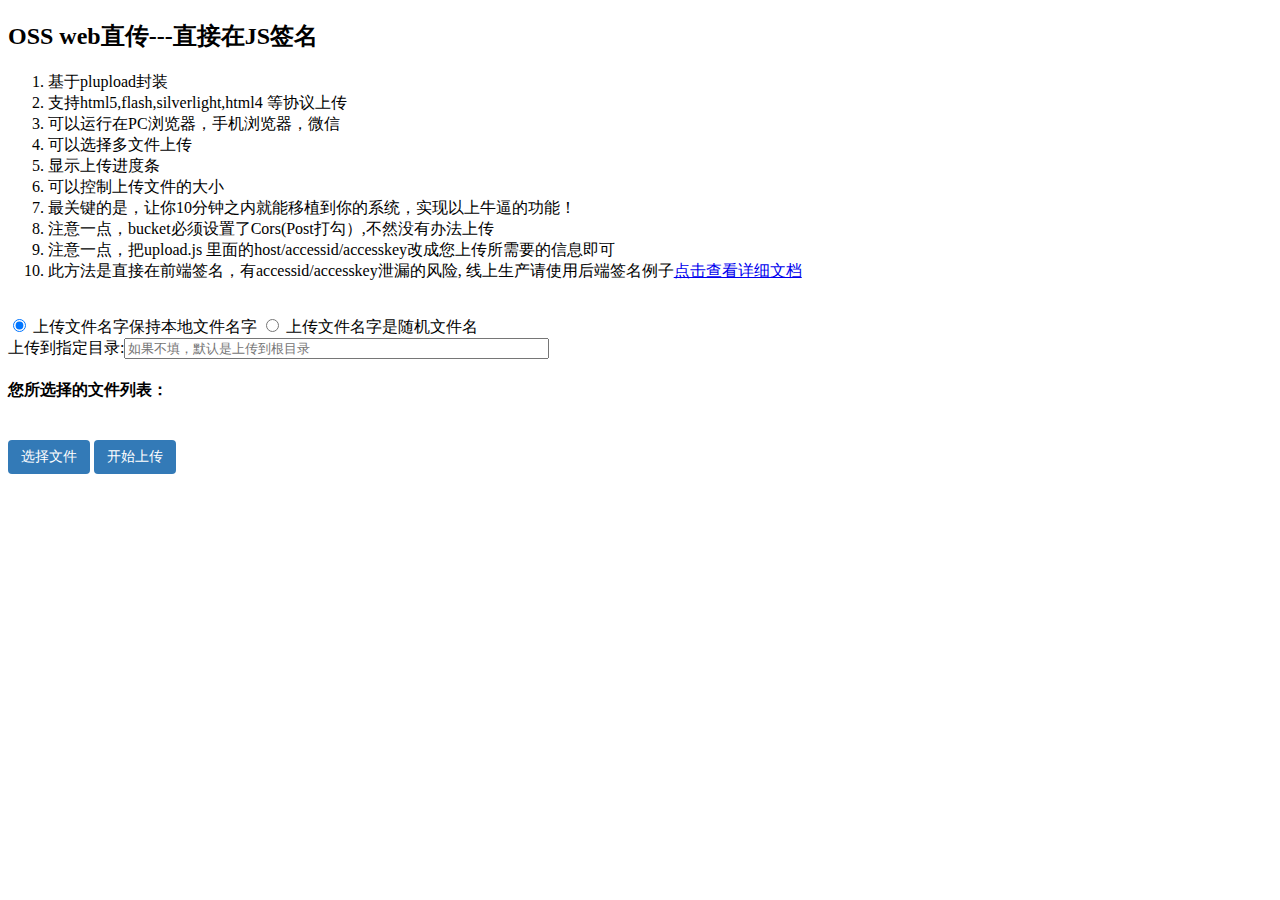
==== upload/index.html @ a7257b33 "upload function" ====
<!DOCTYPE html>
<html>
<head>
	<meta http-equiv="content-type" content="text/html; charset=UTF-8"/>
	<title>OSS web直传</title>
	<link rel="stylesheet" type="text/css" href="style.css"/>
	<meta name="viewport" content="width=device-width, initial-scale=1, maximum-scale=1, user-scalable=no">
</head>
<body>

<h2>OSS web直传---直接在JS签名</h2>
<ol>
<li>基于plupload封装 </li>
<li>支持html5,flash,silverlight,html4 等协议上传</li>
<li>可以运行在PC浏览器，手机浏览器，微信</li>
<li>可以选择多文件上传</li>
<li>显示上传进度条</li>
<li>可以控制上传文件的大小</li>
<li>最关键的是，让你10分钟之内就能移植到你的系统，实现以上牛逼的功能！</li>
<li>注意一点，bucket必须设置了Cors(Post打勾）,不然没有办法上传</li>
<li>注意一点，把upload.js 里面的host/accessid/accesskey改成您上传所需要的信息即可</li>
<li>此方法是直接在前端签名，有accessid/accesskey泄漏的风险, 线上生产请使用后端签名例子<a href="https://help.aliyun.com/document_detail/oss/practice/pc_web_upload/js_php_upload.html">点击查看详细文档</a></li>
</ol>
<br>
<form name=theform>
<input type="radio" name="myradio" value="local_name" checked=true/> 上传文件名字保持本地文件名字
<input type="radio" name="myradio" value="random_name" /> 上传文件名字是随机文件名
<br/>
上传到指定目录:<input type="text" id='dirname' placeholder="如果不填，默认是上传到根目录" size=50>
</form>

<h4>您所选择的文件列表：</h4>
<div id="ossfile">你的浏览器不支持flash,Silverlight或者HTML5！</div>

<br/>

<div id="container">
	<a id="selectfiles" href="javascript:void(0);" class='btn'>选择文件</a>
	<a id="postfiles" href="javascript:void(0);" class='btn'>开始上传</a>
</div>

<pre id="console"></pre>

<p>&nbsp;</p>

</body>
<script type="text/javascript" src="lib/crypto1/crypto/crypto.js"></script>
<script type="text/javascript" src="lib/crypto1/hmac/hmac.js"></script>
<script type="text/javascript" src="lib/crypto1/sha1/sha1.js"></script>
<script type="text/javascript" src="lib/base64.js"></script>
<script type="text/javascript" src="lib/plupload-2.1.2/js/plupload.full.min.js"></script>
<script type="text/javascript" src="upload.js"></script>
</html>
---- upload/style.css ----
.btn{
        color: #fff;
	    background-color: #337ab7;
	    border-color: #2e6da4; 
	    display: inline-block;
	    padding: 6px 12px;
	    margin-bottom: 0;
	    font-size: 14px;
	    font-weight: 400;
	    line-height: 1.42857143;
	    text-align: center;
	    white-space: nowrap;
	    text-decoration: none;
	    vertical-align: middle;
	    -ms-touch-action: manipulation;
	    touch-action: manipulation;
	    cursor: pointer;
	    -webkit-user-select: none;
	    -moz-user-select: none;
	    -ms-user-select: none;
	    user-select: none;
	    background-image: none;
	    border: 1px solid transparent;
	    border-radius: 4px;
	}
	a.btn:hover{
      background-color: #3366b7;
	}
	.progress{
		margin-top:2px;
	    width: 200px;
	    height: 14px;
	    margin-bottom: 10px;
	    overflow: hidden;
	    background-color: #f5f5f5;
	    border-radius: 4px;
	    -webkit-box-shadow: inset 0 1px 2px rgba(0,0,0,.1);
	    box-shadow: inset 0 1px 2px rgba(0,0,0,.1);
	}
	.progress-bar{ 
		background-color: rgb(92, 184, 92);
		background-image: linear-gradient(45deg, rgba(255, 255, 255, 0.14902) 25%, transparent 25%, transparent 50%, rgba(255, 255, 255, 0.14902) 50%, rgba(255, 255, 255, 0.14902) 75%, transparent 75%, transparent);
		background-size: 40px 40px;
		box-shadow: rgba(0, 0, 0, 0.14902) 0px -1px 0px 0px inset;
		box-sizing: border-box;
		color: rgb(255, 255, 255);
		display: block;
		float: left; 
		font-size: 12px;
		height: 20px;
		line-height: 20px;
		text-align: center;
		transition-delay: 0s;
		transition-duration: 0.6s;
		transition-property: width;
		transition-timing-function: ease;
		width: 266.188px;
	}
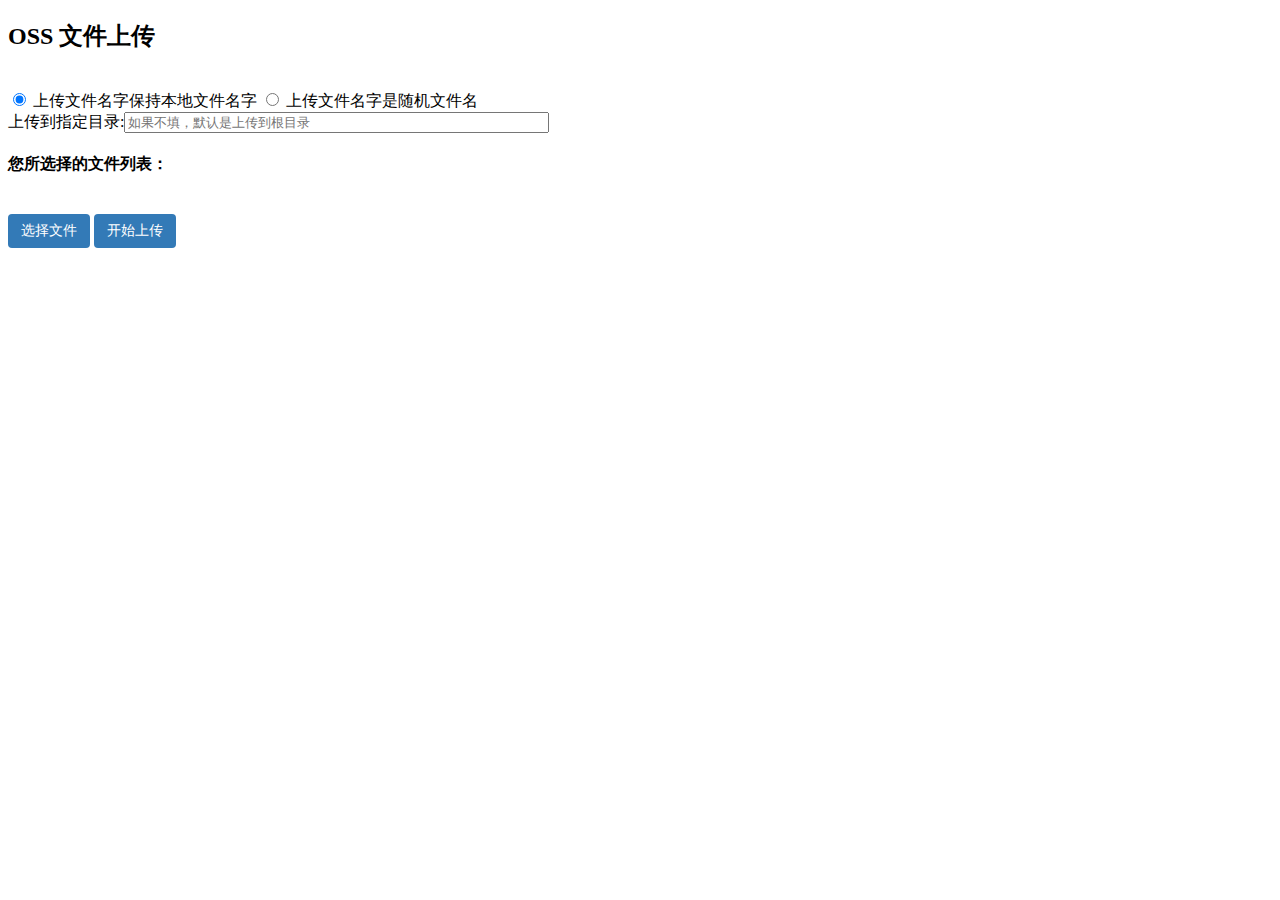
==== commit 4422352a: "upload function" ====
--- a/upload/index.html
+++ b/upload/index.html
@@ -8,19 +8,7 @@
 </head>
 <body>
 
-<h2>OSS web直传---直接在JS签名</h2>
-<ol>
-<li>基于plupload封装 </li>
-<li>支持html5,flash,silverlight,html4 等协议上传</li>
-<li>可以运行在PC浏览器，手机浏览器，微信</li>
-<li>可以选择多文件上传</li>
-<li>显示上传进度条</li>
-<li>可以控制上传文件的大小</li>
-<li>最关键的是，让你10分钟之内就能移植到你的系统，实现以上牛逼的功能！</li>
-<li>注意一点，bucket必须设置了Cors(Post打勾）,不然没有办法上传</li>
-<li>注意一点，把upload.js 里面的host/accessid/accesskey改成您上传所需要的信息即可</li>
-<li>此方法是直接在前端签名，有accessid/accesskey泄漏的风险, 线上生产请使用后端签名例子<a href="https://help.aliyun.com/document_detail/oss/practice/pc_web_upload/js_php_upload.html">点击查看详细文档</a></li>
-</ol>
+<h2>OSS 文件上传</h2>
 <br>
 <form name=theform>
 <input type="radio" name="myradio" value="local_name" checked=true/> 上传文件名字保持本地文件名字
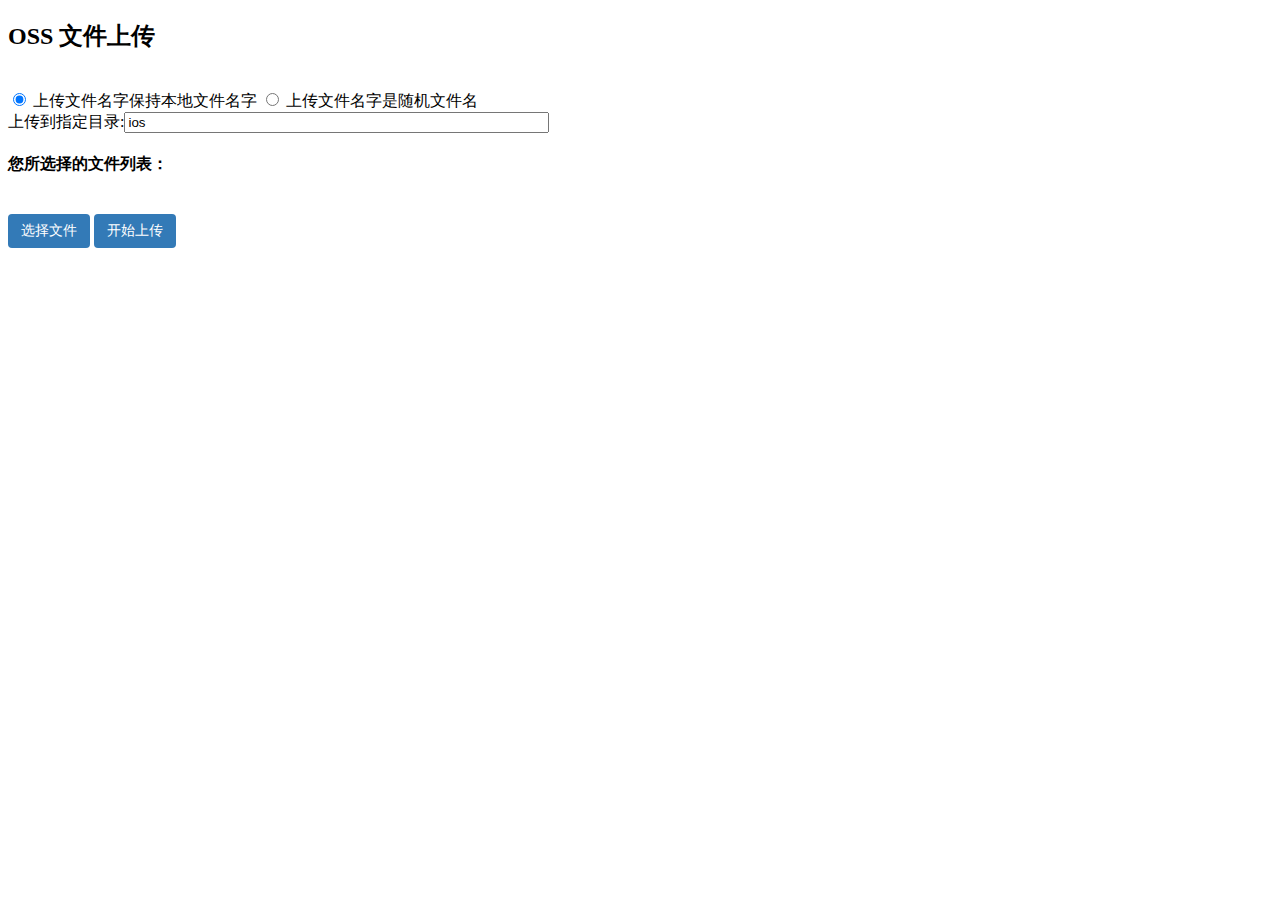
==== commit 21972400: "ios upload" ====
--- a/upload/index.html
+++ b/upload/index.html
@@ -14,7 +14,7 @@
 <input type="radio" name="myradio" value="local_name" checked=true/> 上传文件名字保持本地文件名字
 <input type="radio" name="myradio" value="random_name" /> 上传文件名字是随机文件名
 <br/>
-上传到指定目录:<input type="text" id='dirname' placeholder="如果不填，默认是上传到根目录" size=50>
+上传到指定目录:<input type="text" id='dirname' value="ios" placeholder="如果不填，默认是上传到根目录" size=50>
 </form>
 
 <h4>您所选择的文件列表：</h4>
